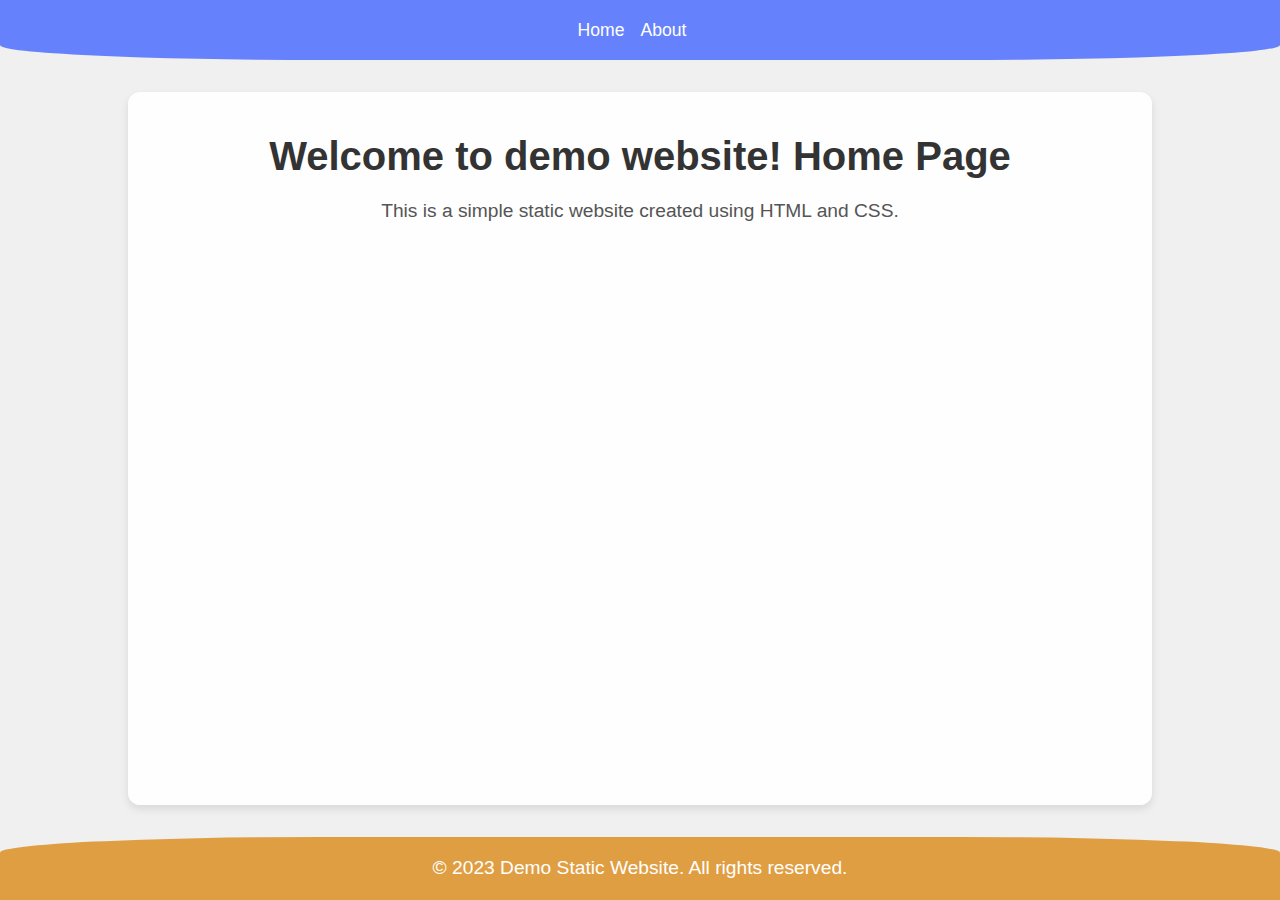
==== index.html @ 79c204d5 "demo site" ====
<!DOCTYPE html>
<html lang="en">

<head>
	<meta charset="UTF-8">
	<meta name="viewport" content="width=device-width, initial-scale=1.0">
	<title>DEMO Static Website</title>
	<link rel="stylesheet" href="style.css">
</head>

<body>
	<header>
		<nav>
			<ul>
				<li><a href="index.html">Home</a></li>
				<li><a href="about.html">About</a></li>
			</ul>
		</nav>
	</header>
	<main>
		<h1>Welcome to demo website! Home Page</h1>
		<p>This is a simple static website created using HTML and CSS.</p>
	</main>
	<footer>
		<p>&copy; 2023 Demo Static Website. All rights reserved.</p>
	</footer>
</body>

</html>
---- style.css ----
/* General Styles */
* {
    box-sizing: border-box;
    margin: 0;
    padding: 0;
}

body {
    font-family: 'Roboto', Arial, sans-serif;
    line-height: 1.6;
    background-color: #f0f0f0;
    display: flex;
    flex-direction: column;
    min-height: 100vh;
}

/* Header */
header {
    background-color: rgba(66, 101, 255, 0.8);
    padding: 1rem;
    border-bottom-left-radius: 25%;
    border-bottom-right-radius: 25%;
}

nav {
    display: flex;
    justify-content: center;
}

nav ul {
    display: flex;
    list-style: none;
}

nav ul li {
    margin-right: 1rem;
}

nav ul li a {
    color: #fff;
    text-decoration: none;
    font-size: 1.1rem;
    transition: color 0.3s;
}

nav ul li a:hover {
    color: #ccc;
}

/* Main */
main {
    padding: 2rem;
    background-color: rgba(255, 255, 255, 0.9);
    box-shadow: 0 4px 8px rgba(0, 0, 0, 0.1);
    flex-grow: 1;
    width: 80%;
    margin: 2rem auto;
    border-radius: 12px;
    text-align: center;
}

h1 {
    font-size: 2.5rem;
    color: #333;
    margin-bottom: 0.5rem;
}

p {
    font-size: 1.2rem;
    color: #555;
    margin-bottom: 1rem;
}

/* Footer */
footer {
    background-color: rgba(219, 137, 23, 0.8);
    color: #fff;
    padding: 1rem;
    text-align: center;
    border-top-left-radius: 25%;
    border-top-right-radius: 25%;
}

footer p {
	color: #fff;
    margin-bottom: 0;
}
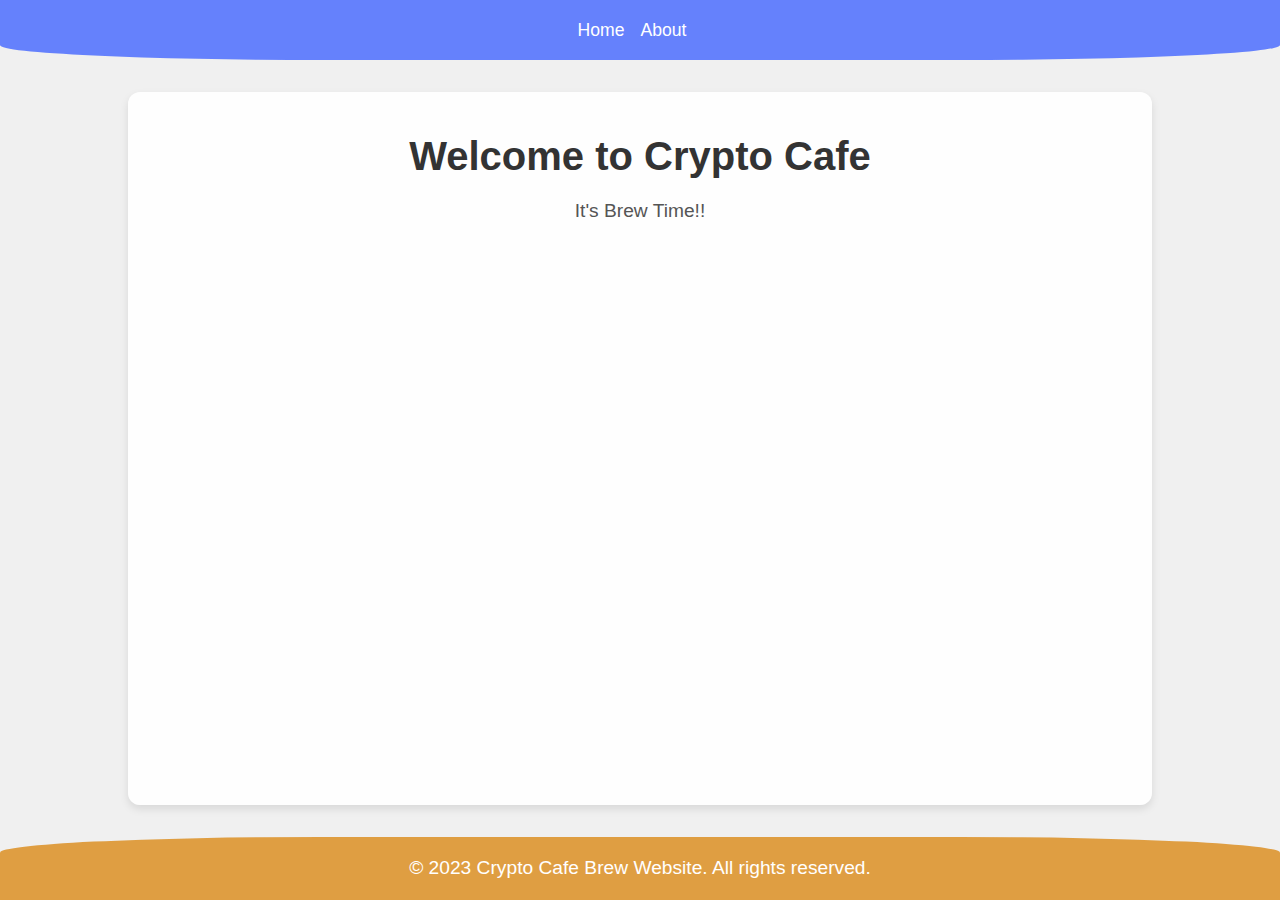
==== commit e2251711: "Update index.html" ====
--- a/index.html
+++ b/index.html
@@ -4,7 +4,7 @@
 <head>
 	<meta charset="UTF-8">
 	<meta name="viewport" content="width=device-width, initial-scale=1.0">
-	<title>DEMO Static Website</title>
+	<title>Crypto Cafe Brew </title>
 	<link rel="stylesheet" href="style.css">
 </head>
 
@@ -18,12 +18,12 @@
 		</nav>
 	</header>
 	<main>
-		<h1>Welcome to demo website! Home Page</h1>
-		<p>This is a simple static website created using HTML and CSS.</p>
+		<h1>Welcome to Crypto Cafe</h1>
+		<p>It's Brew Time!!</p>
 	</main>
 	<footer>
-		<p>&copy; 2023 Demo Static Website. All rights reserved.</p>
+		<p>&copy; 2023 Crypto Cafe Brew Website. All rights reserved.</p>
 	</footer>
 </body>
 
-</html>+</html>
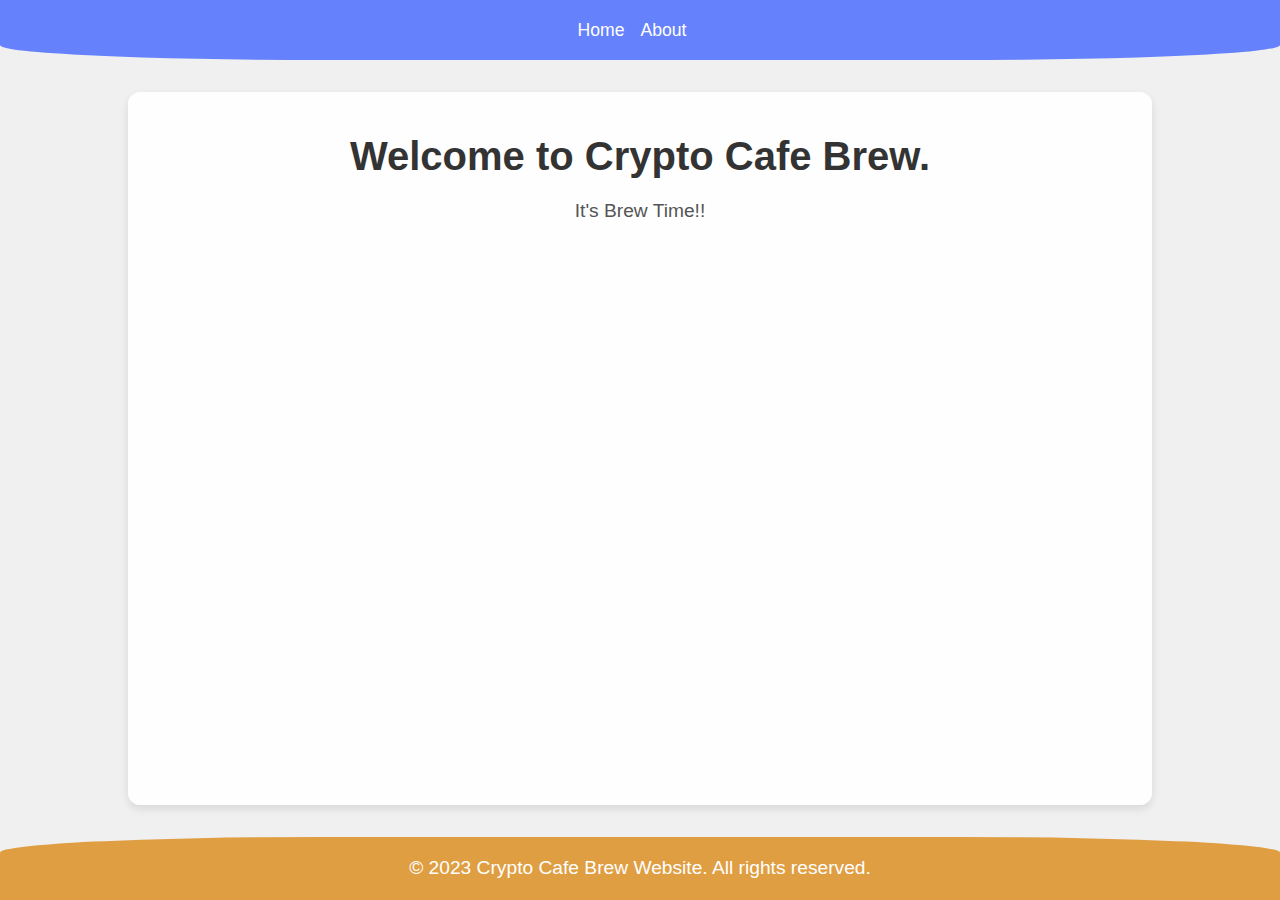
==== commit e792df19: "Update index.html" ====
--- a/index.html
+++ b/index.html
@@ -4,7 +4,7 @@
 <head>
 	<meta charset="UTF-8">
 	<meta name="viewport" content="width=device-width, initial-scale=1.0">
-	<title>Crypto Cafe Brew </title>
+	<title>Crypto Cafe Brew</title>
 	<link rel="stylesheet" href="style.css">
 </head>
 
@@ -18,7 +18,7 @@
 		</nav>
 	</header>
 	<main>
-		<h1>Welcome to Crypto Cafe</h1>
+		<h1>Welcome to Crypto Cafe Brew.</h1>
 		<p>It's Brew Time!!</p>
 	</main>
 	<footer>
